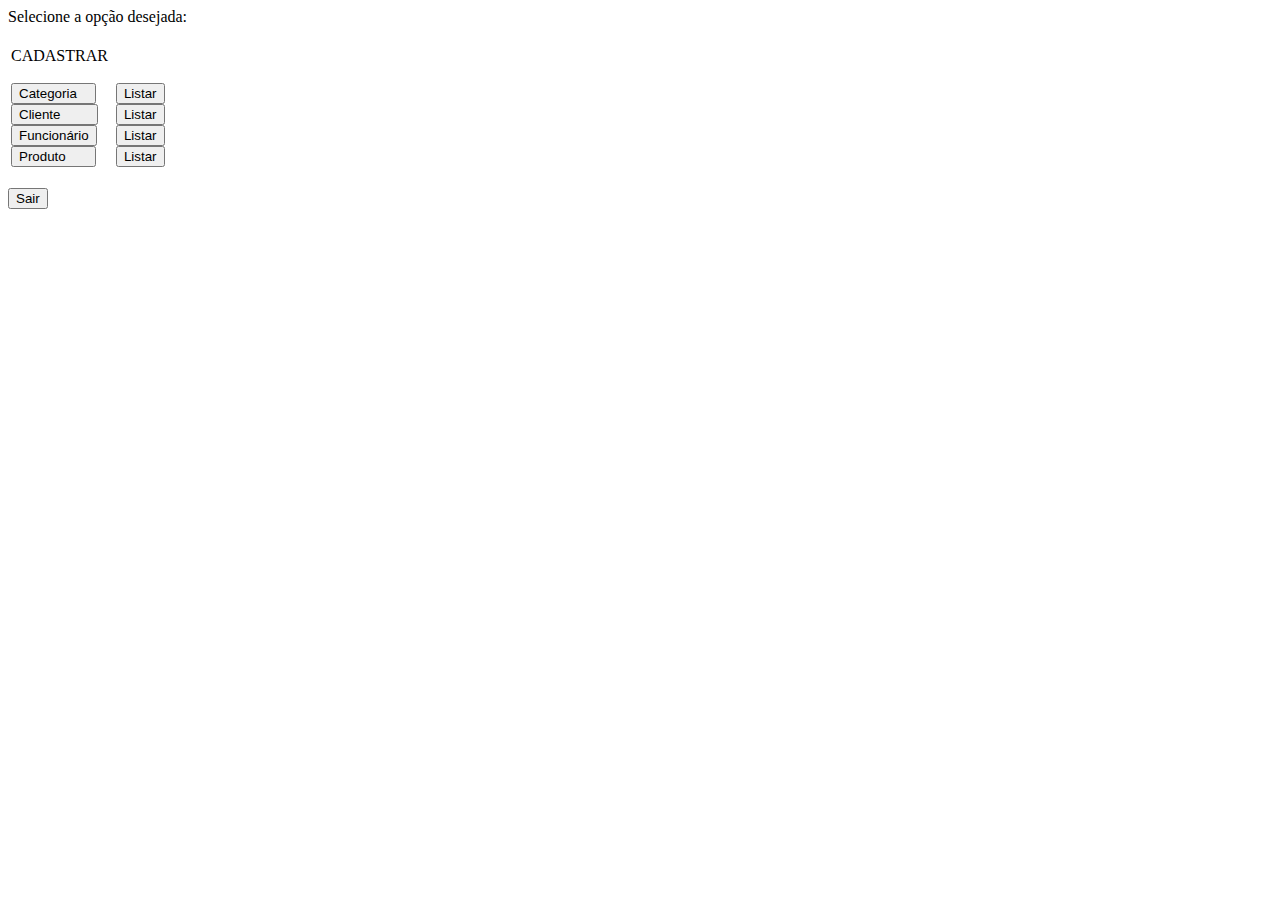
==== index_menu.html @ 79c42bce "primeiro" ====
<!DOCTYPE html>
<html lang="pt-br">
    <head>
        <title>Menu</title>
        <meta charset="UTF-8">
        <meta name="viewport" content="width=device-width, initial-scale=1">
        <link href="css/style.css" rel="stylesheet">
    </head>
    <body>
        <div id="titulo">
            Selecione a opção desejada:
        </div>
        <div id="menu">
            <br> <table>
                <tr>
                    <td>CADASTRAR<br><br>
                    <input type="button" value="Categoria   " size="20" onclick="location.href='/loja/html/form_categoria.html'"><br>
                    <input type="button" value="Cliente        " size="20" onclick="location.href='/loja/html/form_cliente.html'"><br>
                    <input type="button" value="Funcionário" size="20" onclick="location.href='/loja/html/form_funcionario.html'"><br>
                    <input type="button" value="Produto      " size="20" onclick="location.href='/loja/html/form_produto.html'">
                    </td>
                    <td></td>

                    <td><br><br>
                    <input type="button" value="Listar" size="20" onclick="location.href='/loja/php/listar/listar_categoria.php'"><br>
                    <input type="button" value="Listar" size="20" onclick="location.href='/loja/php/listar/listar_cliente.php'"><br>
                    <input type="button" value="Listar" size="20" onclick="location.href='/loja/php/listar/listar_funcionario.php'"><br>
                    <input type="button" value="Listar" size="20" onclick="location.href='/loja/php/listar/listar_produto.php'">
                    </td>
                </tr>
            </table>
            <br>
            <input type="button" value="Sair" 
                onclick="location.href='../loja/index.html'">
         
        </div>
    
    </body>
</html>
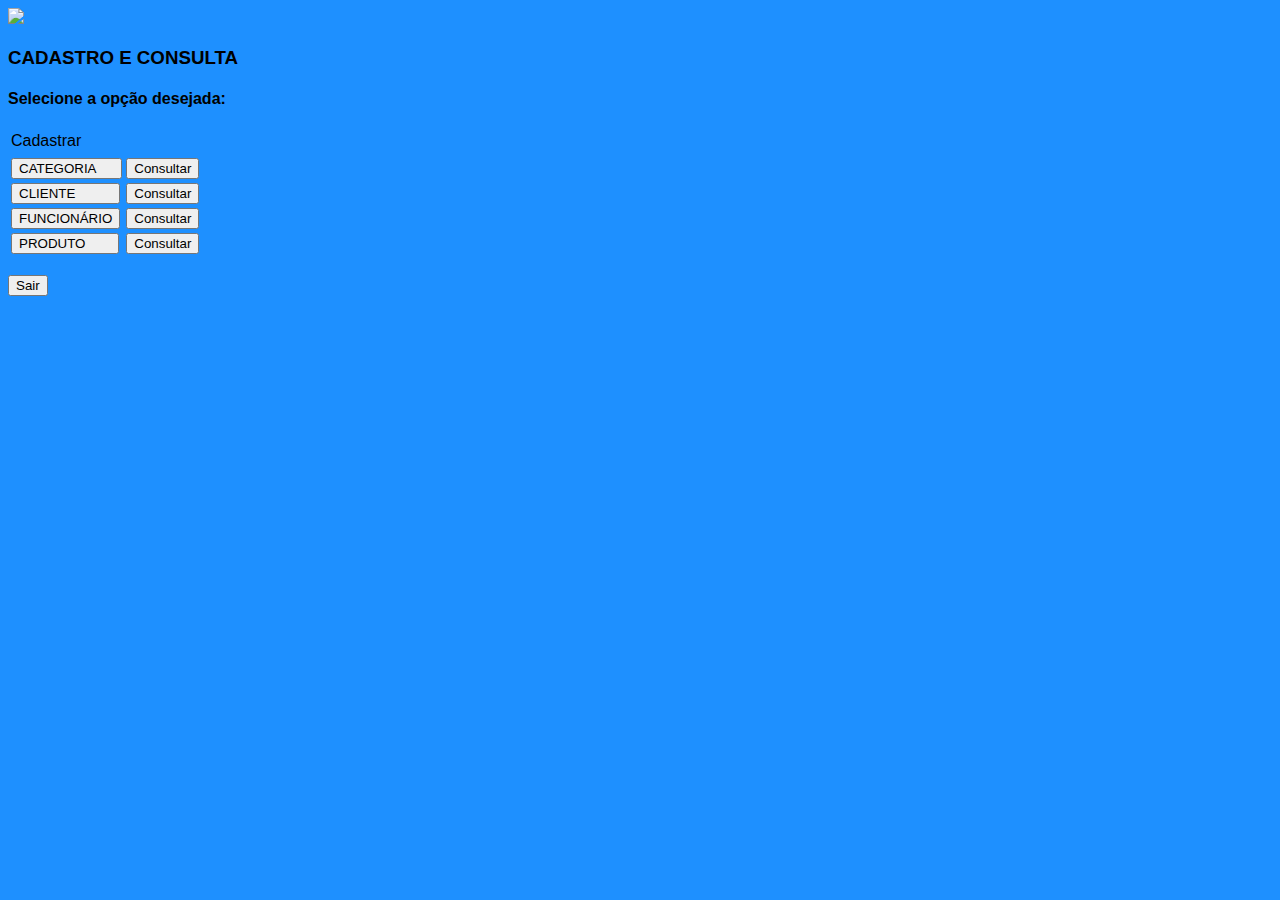
==== commit c9276c92: "estilo" ====
--- a/index_menu.html
+++ b/index_menu.html
@@ -7,26 +7,35 @@
         <link href="css/style.css" rel="stylesheet">
     </head>
     <body>
+        <header>
+            <img src="https://i.imgur.com/7ZFSvUg.png" width="300"/>
+        </header>
         <div id="titulo">
-            Selecione a opção desejada:
+        <h3>CADASTRO E CONSULTA</h3> 
         </div>
         <div id="menu">
-            <br> <table>
+            <h4>Selecione a opção desejada:</h4>
+            <table>
                 <tr>
-                    <td>CADASTRAR<br><br>
-                    <input type="button" value="Categoria   " size="20" onclick="location.href='/loja/html/form_categoria.html'"><br>
-                    <input type="button" value="Cliente        " size="20" onclick="location.href='/loja/html/form_cliente.html'"><br>
-                    <input type="button" value="Funcionário" size="20" onclick="location.href='/loja/html/form_funcionario.html'"><br>
-                    <input type="button" value="Produto      " size="20" onclick="location.href='/loja/html/form_produto.html'">
-                    </td>
+                    <td>  Cadastrar</td>
                     <td></td>
-
-                    <td><br><br>
-                    <input type="button" value="Listar" size="20" onclick="location.href='/loja/php/listar/listar_categoria.php'"><br>
-                    <input type="button" value="Listar" size="20" onclick="location.href='/loja/php/listar/listar_cliente.php'"><br>
-                    <input type="button" value="Listar" size="20" onclick="location.href='/loja/php/listar/listar_funcionario.php'"><br>
-                    <input type="button" value="Listar" size="20" onclick="location.href='/loja/php/listar/listar_produto.php'">
-                    </td>
+                </tr>
+                <tr><td></td></tr>
+                <tr>
+                    <td><input type="button" value="CATEGORIA     " onclick="location.href='/loja/html/form_categoria.html'"></td>
+                    <td><input type="button" value="Consultar" onclick="location.href='/loja/php/listar/listar_categoria.php'"></td>
+                </tr>
+                <tr>
+                    <td><input type="button" value="CLIENTE          " onclick="location.href='/loja/html/form_cliente.html'"></td>
+                    <td><input type="button" value="Consultar" onclick="location.href='/loja/php/listar/listar_cliente.php'"></td>
+                </tr>
+                <tr>
+                    <td><input type="button" value="FUNCIONÁRIO" onclick="location.href='/loja/html/form_funcionario.html'"></td>
+                    <td><input type="button" value="Consultar" onclick="location.href='/loja/php/listar/listar_funcionario.php'"></td>
+                </tr>
+                <tr>
+                    <td><input type="button" value="PRODUTO       " onclick="location.href='/loja/html/form_produto.html'"></td>
+                    <td><input type="button" value="Consultar" onclick="location.href='/loja/php/listar/listar_produto.php'"></td>
                 </tr>
             </table>
             <br>
--- a/css/style.css
+++ b/css/style.css
@@ -0,0 +1,10 @@
+
+body{
+    background-color:dodgerblue;
+    font-family:'Lucida Sans', 'Lucida Sans Regular', 'Lucida Grande', 'Lucida Sans Unicode', Geneva, Verdana, sans-serif;
+
+}
+
+
+
+
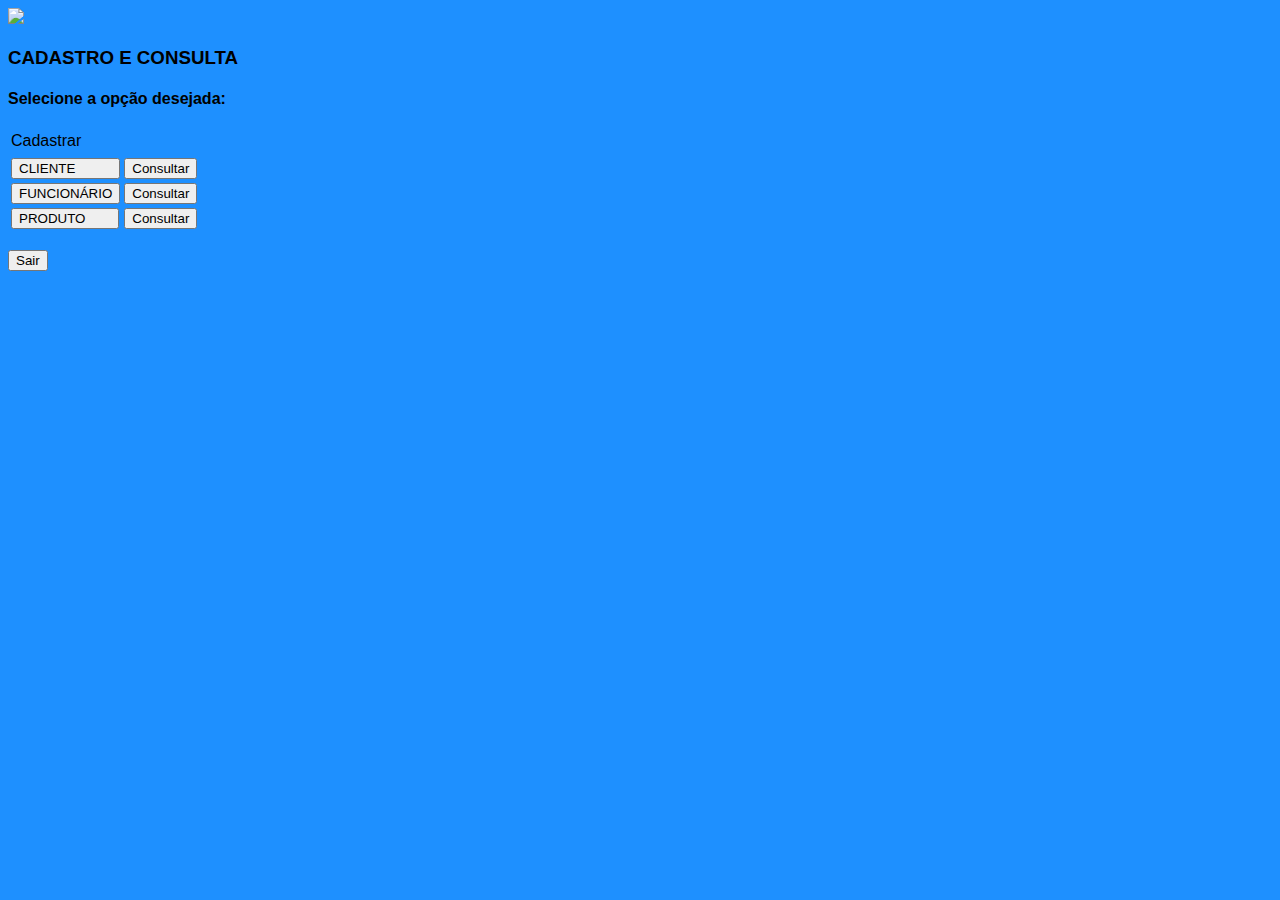
==== commit 6b28c0cb: "sem categorias" ====
--- a/index_menu.html
+++ b/index_menu.html
@@ -22,10 +22,6 @@
                 </tr>
                 <tr><td></td></tr>
                 <tr>
-                    <td><input type="button" value="CATEGORIA     " onclick="location.href='/loja/html/form_categoria.html'"></td>
-                    <td><input type="button" value="Consultar" onclick="location.href='/loja/php/listar/listar_categoria.php'"></td>
-                </tr>
-                <tr>
                     <td><input type="button" value="CLIENTE          " onclick="location.href='/loja/html/form_cliente.html'"></td>
                     <td><input type="button" value="Consultar" onclick="location.href='/loja/php/listar/listar_cliente.php'"></td>
                 </tr>
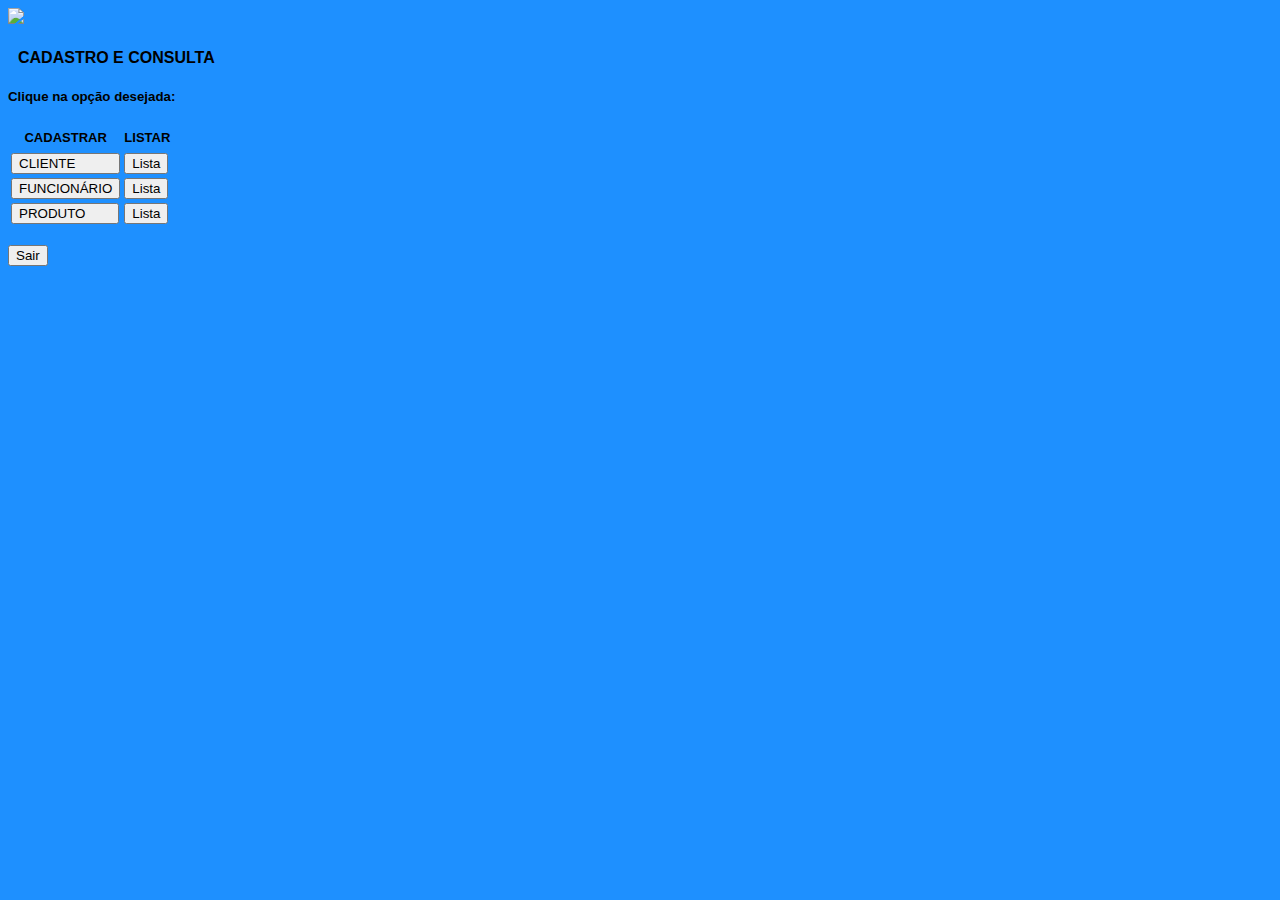
==== commit 6f5a45af: "estilo" ====
--- a/index_menu.html
+++ b/index_menu.html
@@ -11,27 +11,27 @@
             <img src="https://i.imgur.com/7ZFSvUg.png" width="300"/>
         </header>
         <div id="titulo">
-        <h3>CADASTRO E CONSULTA</h3> 
+        <h4>CADASTRO E CONSULTA</h4> 
         </div>
         <div id="menu">
-            <h4>Selecione a opção desejada:</h4>
+            <h5>Clique na opção desejada:</h5>
             <table>
-                <tr>
-                    <td>  Cadastrar</td>
-                    <td></td>
+                <tr  id="menu1">
+                    <td><b>CADASTRAR</b></td>
+                    <td><b>LISTAR</b></td>
                 </tr>
                 <tr><td></td></tr>
                 <tr>
                     <td><input type="button" value="CLIENTE          " onclick="location.href='/loja/html/form_cliente.html'"></td>
-                    <td><input type="button" value="Consultar" onclick="location.href='/loja/php/listar/listar_cliente.php'"></td>
+                    <td><input type="button" value="Lista" onclick="location.href='/loja/php/listar/listar_cliente.php'"></td>
                 </tr>
                 <tr>
                     <td><input type="button" value="FUNCIONÁRIO" onclick="location.href='/loja/html/form_funcionario.html'"></td>
-                    <td><input type="button" value="Consultar" onclick="location.href='/loja/php/listar/listar_funcionario.php'"></td>
+                    <td><input type="button" value="Lista" onclick="location.href='/loja/php/listar/listar_funcionario.php'"></td>
                 </tr>
                 <tr>
                     <td><input type="button" value="PRODUTO       " onclick="location.href='/loja/html/form_produto.html'"></td>
-                    <td><input type="button" value="Consultar" onclick="location.href='/loja/php/listar/listar_produto.php'"></td>
+                    <td><input type="button" value="Lista" onclick="location.href='/loja/php/listar/listar_produto.php'"></td>
                 </tr>
             </table>
             <br>
--- a/css/style.css
+++ b/css/style.css
@@ -1,8 +1,19 @@
 
-body{
+body {
     background-color:dodgerblue;
-    font-family:'Lucida Sans', 'Lucida Sans Regular', 'Lucida Grande', 'Lucida Sans Unicode', Geneva, Verdana, sans-serif;
+    font-family:Arial, Helvetica, sans-serif;
 
+}
+
+#titulo {
+    margin-left: 10px;
+
+}
+
+#menu1{
+    text-align: center;
+    font-size:small;
+    
 }
 
 
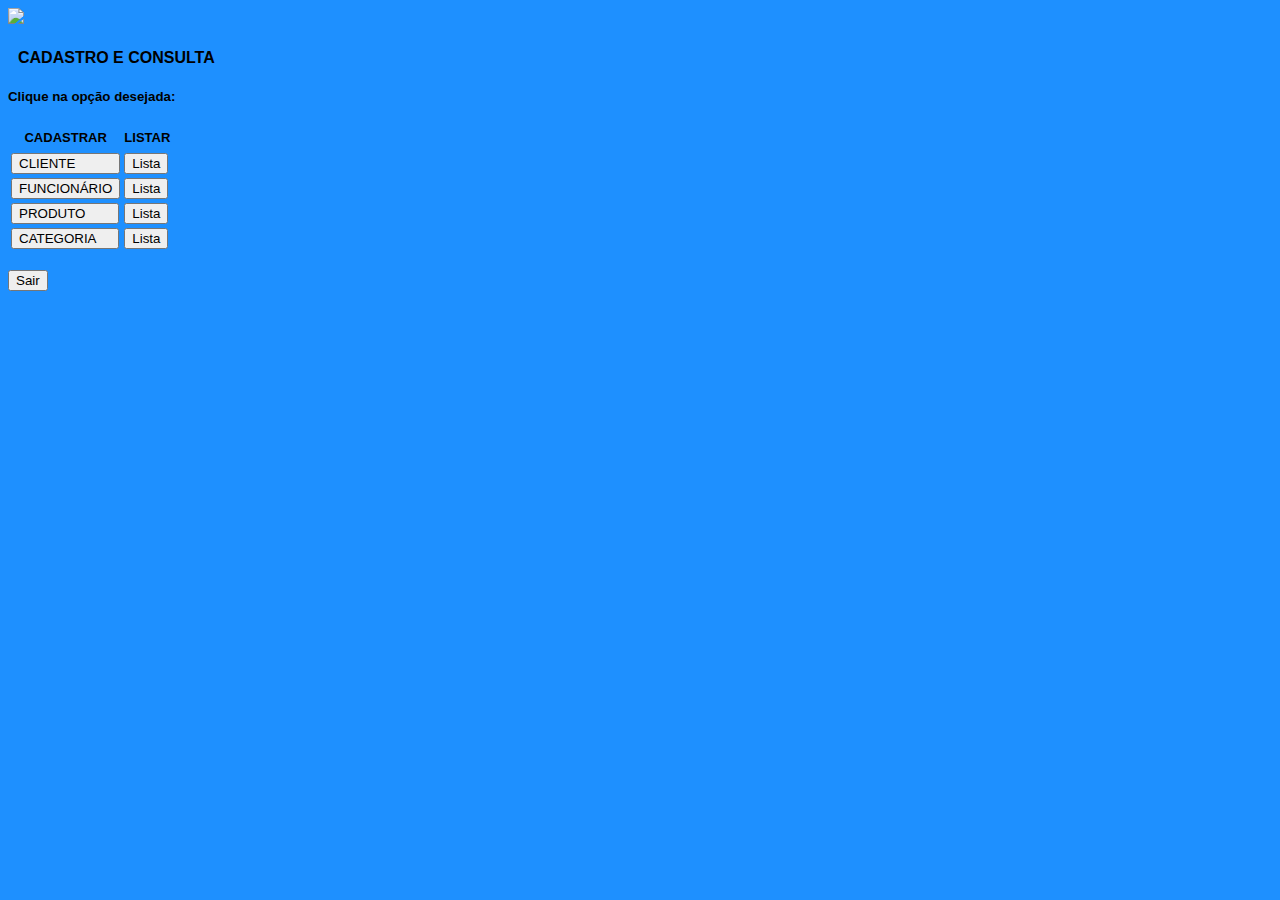
==== commit 9cc750a2: "produtos" ====
--- a/index_menu.html
+++ b/index_menu.html
@@ -33,6 +33,10 @@
                     <td><input type="button" value="PRODUTO       " onclick="location.href='/loja/html/form_produto.html'"></td>
                     <td><input type="button" value="Lista" onclick="location.href='/loja/php/listar/listar_produto.php'"></td>
                 </tr>
+                <tr>
+                    <td><input type="button" value="CATEGORIA    " onclick="location.href='/loja/html/form_categoria.html'"></td>
+                    <td><input type="button" value="Lista" onclick="location.href='/loja/php/listar/listar_categoria.php'"></td>
+                </tr>
             </table>
             <br>
             <input type="button" value="Sair" 
--- a/css/style.css
+++ b/css/style.css
@@ -16,6 +16,10 @@
     
 }
 
+#tabela{
+    border:2px;
+}
 
 
 
+
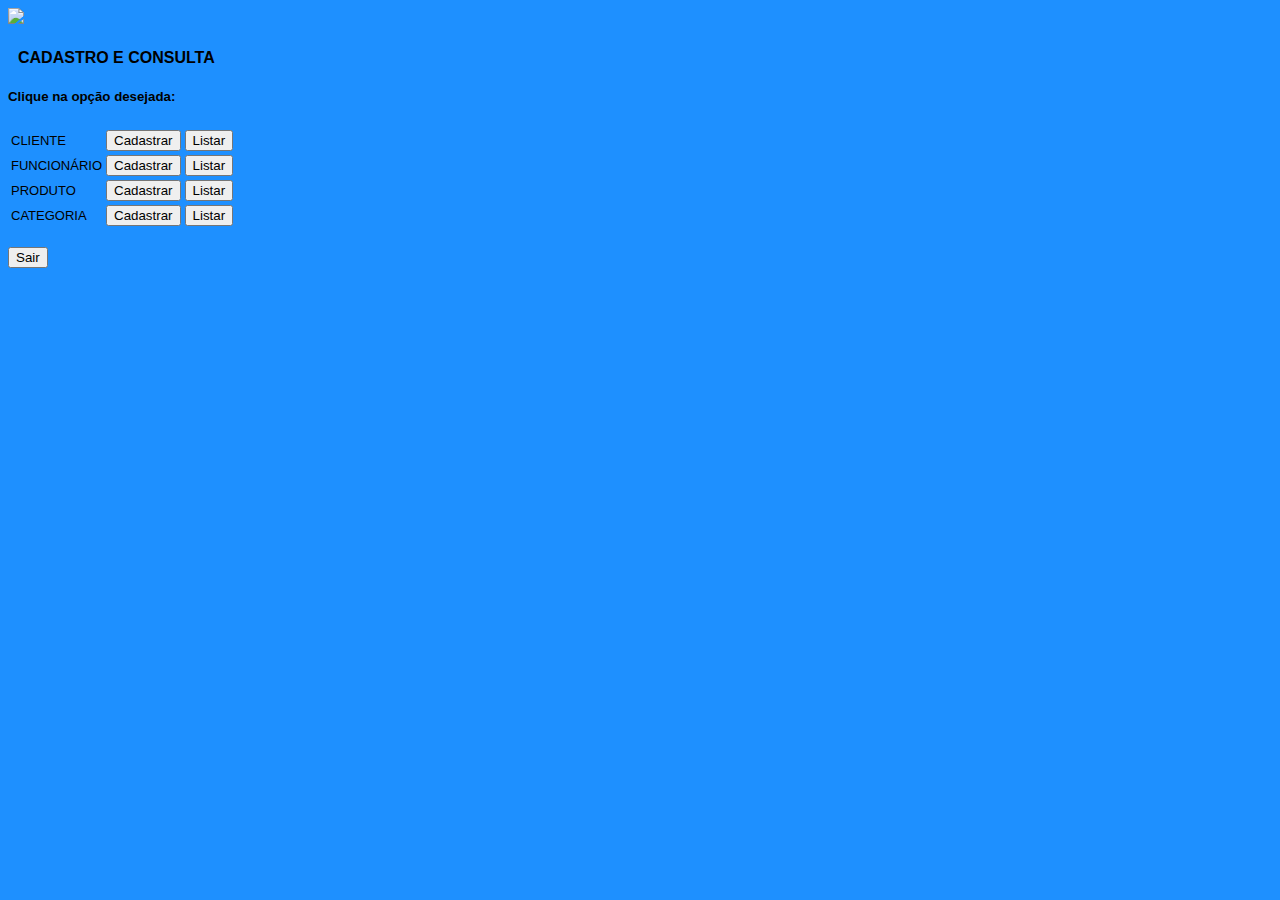
==== commit 08724991: "select categoria" ====
--- a/index_menu.html
+++ b/index_menu.html
@@ -16,26 +16,25 @@
         <div id="menu">
             <h5>Clique na opção desejada:</h5>
             <table>
-                <tr  id="menu1">
-                    <td><b>CADASTRAR</b></td>
-                    <td><b>LISTAR</b></td>
-                </tr>
-                <tr><td></td></tr>
                 <tr>
-                    <td><input type="button" value="CLIENTE          " onclick="location.href='/loja/html/form_cliente.html'"></td>
-                    <td><input type="button" value="Lista" onclick="location.href='/loja/php/listar/listar_cliente.php'"></td>
+                    <td><label>CLIENTE          </label></td>
+                    <td><input type="button" value="Cadastrar" onclick="location.href='/loja/html/form_cliente.html'"></td>
+                    <td><input type="button" value="Listar" onclick="location.href='/loja/php/listar/listar_cliente.php'"></td>
                 </tr>
                 <tr>
-                    <td><input type="button" value="FUNCIONÁRIO" onclick="location.href='/loja/html/form_funcionario.html'"></td>
-                    <td><input type="button" value="Lista" onclick="location.href='/loja/php/listar/listar_funcionario.php'"></td>
+                    <td><label>FUNCIONÁRIO</label></td>
+                    <td><input type="button" value="Cadastrar" onclick="location.href='/loja/html/form_funcionario.html'"></td>
+                    <td><input type="button" value="Listar" onclick="location.href='/loja/php/listar/listar_funcionario.php'"></td>
                 </tr>
                 <tr>
-                    <td><input type="button" value="PRODUTO       " onclick="location.href='/loja/html/form_produto.html'"></td>
-                    <td><input type="button" value="Lista" onclick="location.href='/loja/php/listar/listar_produto.php'"></td>
+                    <td><label>PRODUTO       </label></td>
+                    <td><input type="button" value="Cadastrar" onclick="location.href='/loja/html/form_produto.php'"></td>
+                    <td><input type="button" value="Listar" onclick="location.href='/loja/php/listar/listar_produto.php'"></td>
                 </tr>
                 <tr>
-                    <td><input type="button" value="CATEGORIA    " onclick="location.href='/loja/html/form_categoria.html'"></td>
-                    <td><input type="button" value="Lista" onclick="location.href='/loja/php/listar/listar_categoria.php'"></td>
+                    <td><label>CATEGORIA    </label></td>
+                    <td><input type="button" value="Cadastrar" onclick="location.href='/loja/html/form_categoria.html'"></td>
+                    <td><input type="button" value="Listar" onclick="location.href='/loja/php/listar/listar_categoria.php'"></td>
                 </tr>
             </table>
             <br>
--- a/css/style.css
+++ b/css/style.css
@@ -8,6 +8,10 @@
 #titulo {
     margin-left: 10px;
 
+}
+
+label {
+    font-size:small; 
 }
 
 #menu1{
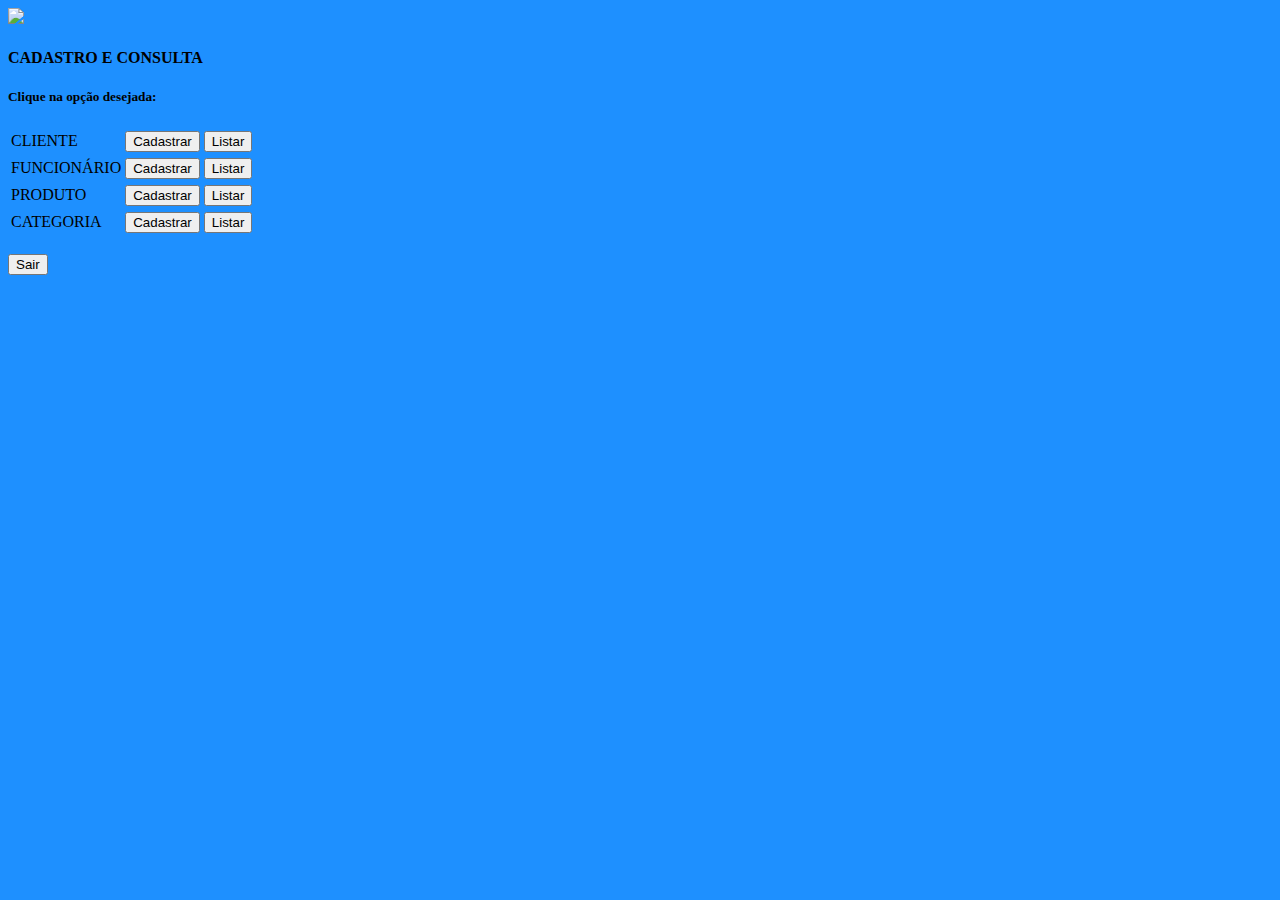
==== commit e6ac14dd: "bordas das tabelas" ====
--- a/index_menu.html
+++ b/index_menu.html
@@ -4,9 +4,8 @@
         <title>Menu</title>
         <meta charset="UTF-8">
         <meta name="viewport" content="width=device-width, initial-scale=1">
-        <link href="css/style.css" rel="stylesheet">
     </head>
-    <body>
+    <body  style="background-color:dodgerblue">
         <header>
             <img src="https://i.imgur.com/7ZFSvUg.png" width="300"/>
         </header>
@@ -21,16 +20,19 @@
                     <td><input type="button" value="Cadastrar" onclick="location.href='/loja/html/form_cliente.html'"></td>
                     <td><input type="button" value="Listar" onclick="location.href='/loja/php/listar/listar_cliente.php'"></td>
                 </tr>
+                <tr></tr>
                 <tr>
                     <td><label>FUNCIONÁRIO</label></td>
                     <td><input type="button" value="Cadastrar" onclick="location.href='/loja/html/form_funcionario.html'"></td>
                     <td><input type="button" value="Listar" onclick="location.href='/loja/php/listar/listar_funcionario.php'"></td>
                 </tr>
+                <tr></tr>
                 <tr>
                     <td><label>PRODUTO       </label></td>
                     <td><input type="button" value="Cadastrar" onclick="location.href='/loja/html/form_produto.php'"></td>
                     <td><input type="button" value="Listar" onclick="location.href='/loja/php/listar/listar_produto.php'"></td>
                 </tr>
+                <tr></tr>
                 <tr>
                     <td><label>CATEGORIA    </label></td>
                     <td><input type="button" value="Cadastrar" onclick="location.href='/loja/html/form_categoria.html'"></td>
